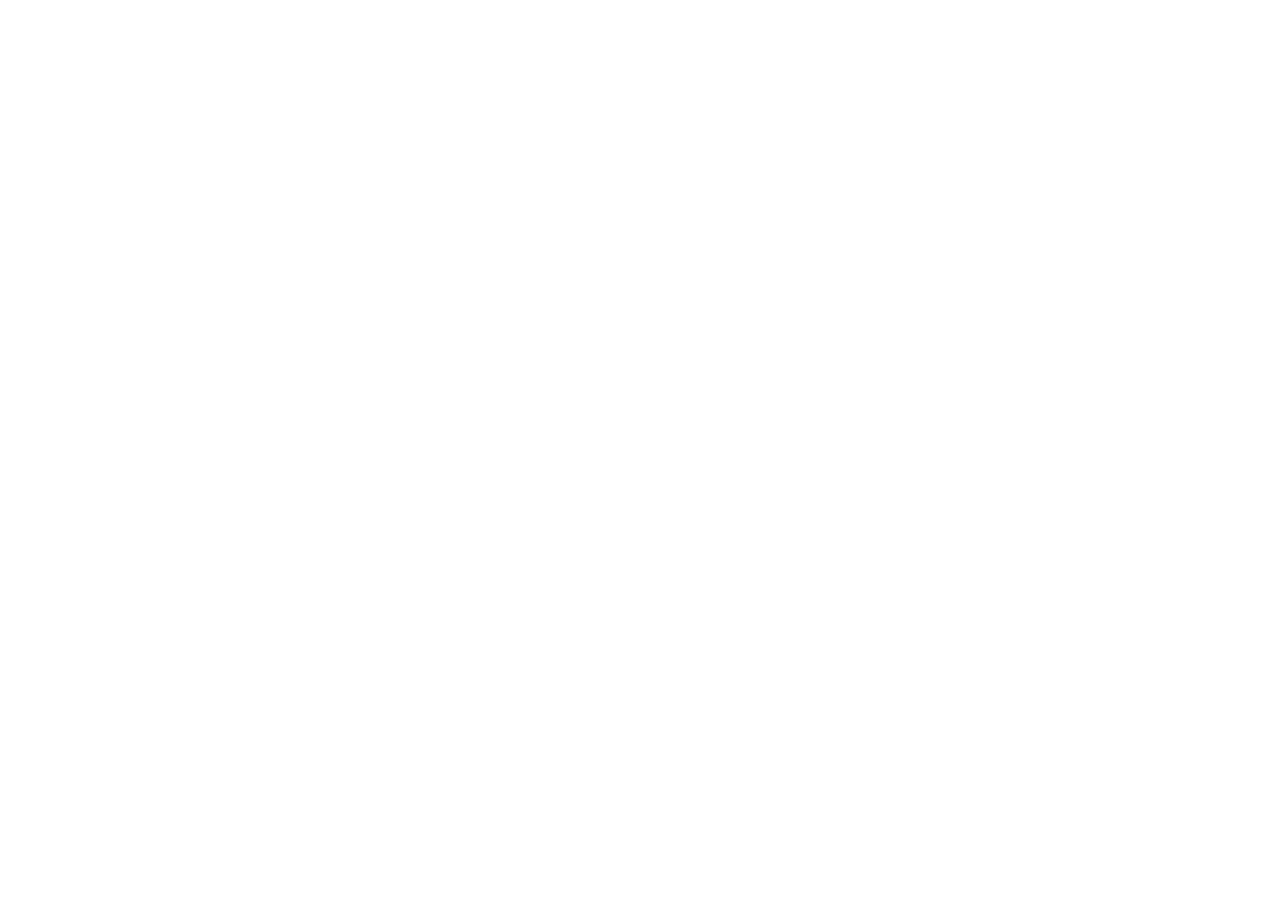
==== index.html @ 7a4edc7d "init commit" ====
<!DOCTYPE html>
<html lang="en">
<head>
    <meta charset="UTF-8">
    <meta http-equiv="X-UA-Compatible" content="IE=edge">
    <meta name="viewport" content="width=device-width, initial-scale=1.0">
    <title>Document</title>
    <link rel="stylesheet" href="style.css">
</head>
<body>
    <script src="script.js"></script>
</body>
</html>
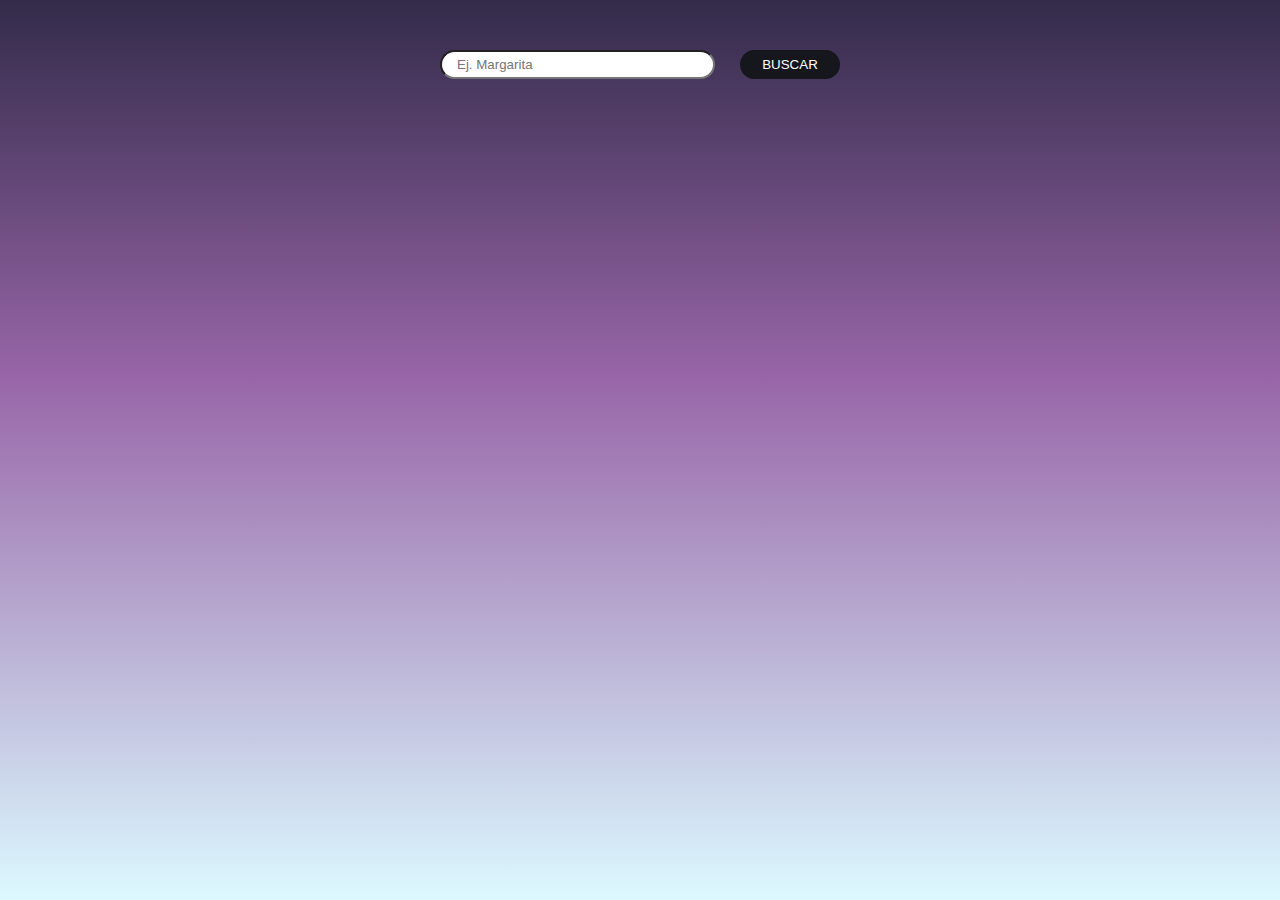
==== commit 6ef9e256: "Añadir funcionalidad 'Buscar' por nombre y mostrar resultados" ====
--- a/index.html
+++ b/index.html
@@ -1,13 +1,18 @@
 <!DOCTYPE html>
-<html lang="en">
+<html lang="es">
 <head>
     <meta charset="UTF-8">
     <meta http-equiv="X-UA-Compatible" content="IE=edge">
     <meta name="viewport" content="width=device-width, initial-scale=1.0">
-    <title>Document</title>
+    <title>Actividad 97</title>
     <link rel="stylesheet" href="style.css">
 </head>
-<body>
+<body> 
+    <div id="div-input">
+        <input type="text" id="input-bebida" placeholder="Ej. Margarita">
+        <button id="boton-buscar">BUSCAR</button>
+    </div>
+    <div id="div-contenido"></div>
     <script src="script.js"></script>
 </body>
 </html>--- a/style.css
+++ b/style.css
@@ -0,0 +1,90 @@
+@import url('https://fonts.cdnfonts.com/css/poppins');
+
+* {
+    margin: 0;
+    padding: 0;
+    box-sizing: border-box;
+    font-family: 'Poppins', sans-serif;
+    user-select: none;
+}
+
+body {
+    background: linear-gradient(180deg, rgba(51,43,74,1) 0%, rgba(152,102,168,1) 42%, rgba(220,249,255,1) 100%);
+    background-attachment: fixed;
+    background-repeat: no-repeat;
+    height: 100vh;
+}
+
+input:focus::placeholder {
+    color: transparent;
+}
+
+#div-input {
+    height: 200px;
+    width: 500px;
+    margin: 0 auto;
+}
+
+#input-bebida {
+    position: absolute;
+    margin: 50px 50px;
+    width: 275px;
+    padding: 5px;
+    border-radius: 25px;
+    text-indent: 10px;
+}
+
+#boton-buscar {
+    position: absolute;
+    background-color: #16161D;
+    color: #ffffff;
+    border: none;
+    margin-left: 350px;
+    margin-top: 50px;
+    width: 100px;
+    padding: 5px;
+    border-radius: 25px;
+    border: #16161D 2px solid;
+    cursor: pointer;
+}
+
+#boton-buscar:hover {
+    background-color: #16161d98;
+}
+
+#div-contenido {
+    width: 500px;
+    margin: 0 auto;
+    margin-top: 50px;
+    text-align: center;
+}
+
+.img {
+    width: 350px;
+    margin-top: 25px;
+    border-radius: 100%;
+}
+
+.recetaTxt {
+    margin-top: 25px;
+    
+}
+
+.box {
+    margin-bottom: 100px;
+    padding: 50px;
+    /* background-color: rgba(240, 248, 255, 0.25); */
+    /* border-radius: 10px; */
+    border-radius: 300px;
+    width: inherit;
+    aspect-ratio: 1/1;
+    display: flex;
+    align-items: center;
+    vertical-align: middle;
+}
+
+.textbox {
+    background-color: #ffffff85;
+    padding: 20px;
+    border-radius: 10px;
+}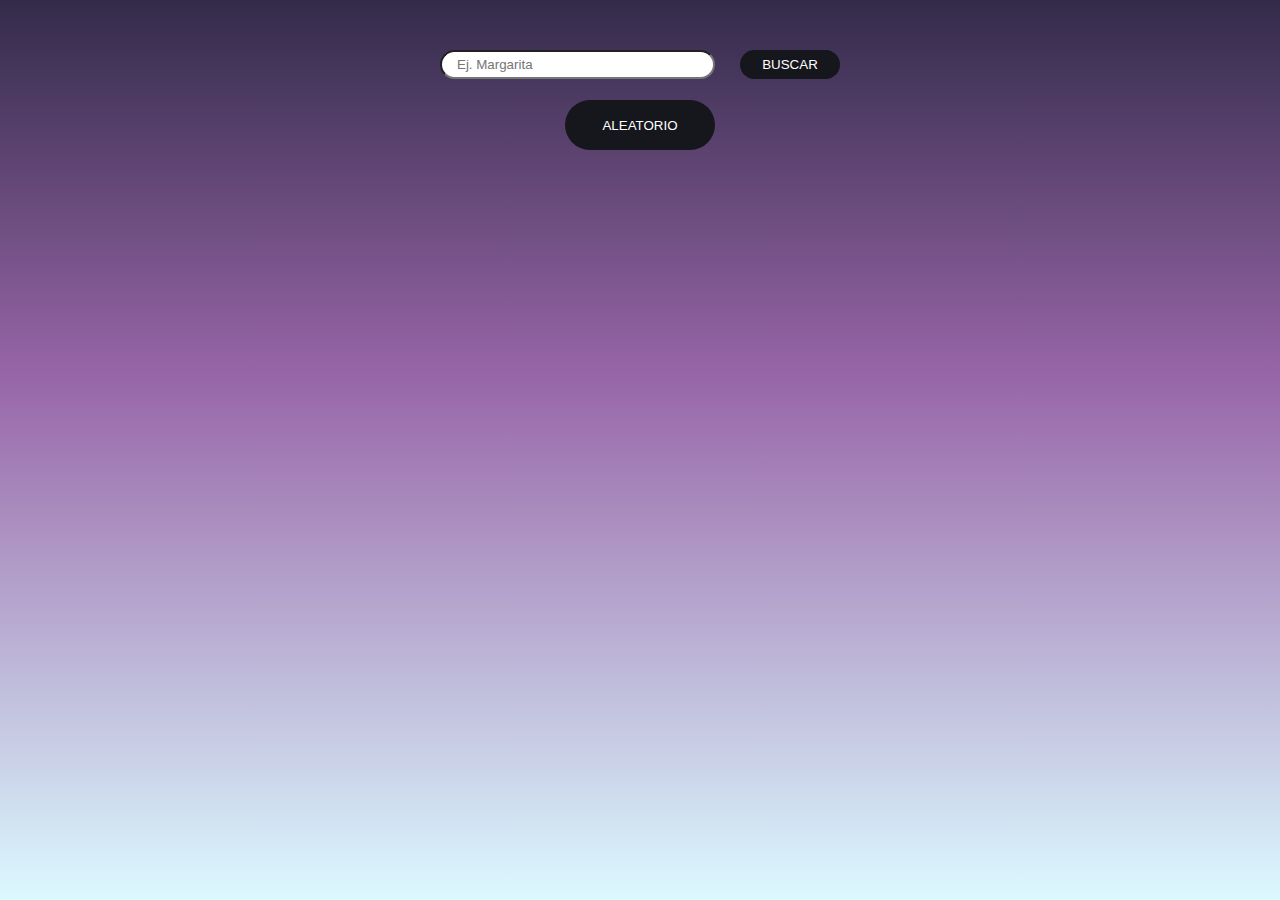
==== commit 816fd0aa: "Añadir funcionalidad 'Buscar aleatorio'" ====
--- a/index.html
+++ b/index.html
@@ -11,6 +11,7 @@
     <div id="div-input">
         <input type="text" id="input-bebida" placeholder="Ej. Margarita">
         <button id="boton-buscar">BUSCAR</button>
+        <button id="boton-aleatorio">ALEATORIO</button>
     </div>
     <div id="div-contenido"></div>
     <script src="script.js"></script>
--- a/style.css
+++ b/style.css
@@ -87,4 +87,32 @@
     background-color: #ffffff85;
     padding: 20px;
     border-radius: 10px;
+}
+
+#boton-aleatorio {
+    background-color: #16161D;
+    color: #ffffff;
+    border: none;
+    margin: 100px 175px;
+    width: 150px;
+    height: 50px;
+    padding: 5px;
+    border-radius: 25px;
+    cursor: pointer;
+}
+  
+#boton-aleatorio:hover {
+    color: white;
+    background-image: linear-gradient(315deg, #63a4ff 0%, #83eaf1 74%);
+    -webkit-tap-highlight-color: transparent;
+    animation: rainbow 1s infinite linear;
+}
+@keyframes rainbow {
+    to {
+      filter: hue-rotate(360deg);
+    }
+}
+
+#boton-aleatorio:focus {
+    outline: none;
 }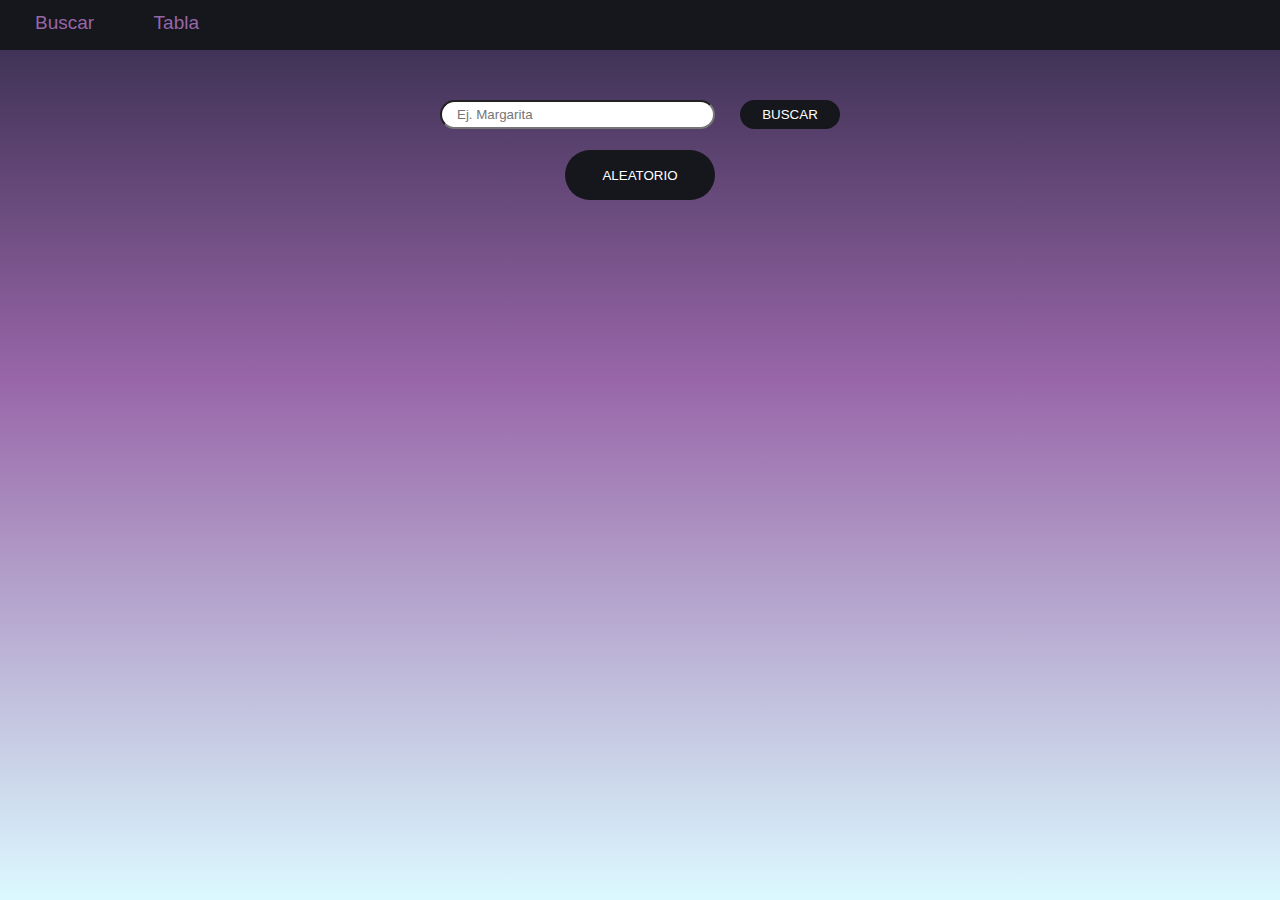
==== commit 1ccc5bf1: "Añadir pestaña para mostrar tabla de cocktails almacenados" ====
--- a/index.html
+++ b/index.html
@@ -7,7 +7,11 @@
     <title>Actividad 97</title>
     <link rel="stylesheet" href="style.css">
 </head>
-<body> 
+<body>
+    <nav class="nav">
+        <a href="index.html" class="nav-a" id="a-buscar">Buscar</a>
+        <a href="tabla.html" class="nav-a" id="a-edit">Tabla</a>
+    </nav>
     <div id="div-input">
         <input type="text" id="input-bebida" placeholder="Ej. Margarita">
         <button id="boton-buscar">BUSCAR</button>
--- a/style.css
+++ b/style.css
@@ -115,4 +115,87 @@
 
 #boton-aleatorio:focus {
     outline: none;
+}
+
+.nav {
+    height: 50px;
+    width: 100%;
+    background-color: #16161D;
+}
+
+.nav-a {
+    display: inline-block;
+    margin-left: 15px;
+    margin-top: 0px;
+    text-decoration: none;
+    padding: 12px 20px;
+    color: #9866a8;
+    font-size: 19px;
+}
+
+.nav-a:hover {
+    filter: drop-shadow(0 0 10px #dfa7f0);
+}
+
+/* edit */
+
+#div-tabla {
+    margin: 50px;
+}
+
+#input-id {
+    position: absolute;
+    margin: 50px 50px;
+    width: 275px;
+    padding: 5px;
+    border-radius: 25px;
+    text-indent: 10px;
+}
+
+.tabla {
+    margin: 0 auto;
+}
+
+.tabla > th, tr {
+    text-align: center;
+    user-select: text;
+}
+
+.fila {
+    background-color: #ffffff4b;
+}
+
+.id {
+    width: 8vw;
+    margin-bottom: 15px;
+    user-select: none;
+    padding: 15px;
+}
+
+.nombre {
+    width: 14vw;
+    margin-bottom: 15px;
+    padding: 15px;
+}
+
+.receta {
+    width: 45vw;
+    margin-bottom: 15px;
+    font-size: 13px;
+    padding: 15px;
+}
+
+.foto {
+    display: inline-block;
+    width: 25vw;
+    height: 100%;
+    padding: 17px;
+    font-size: 12px;
+    word-wrap: break-word;
+    user-select: text;
+}
+
+.header {
+    font-size: 18px;
+    text-transform: uppercase;
 }